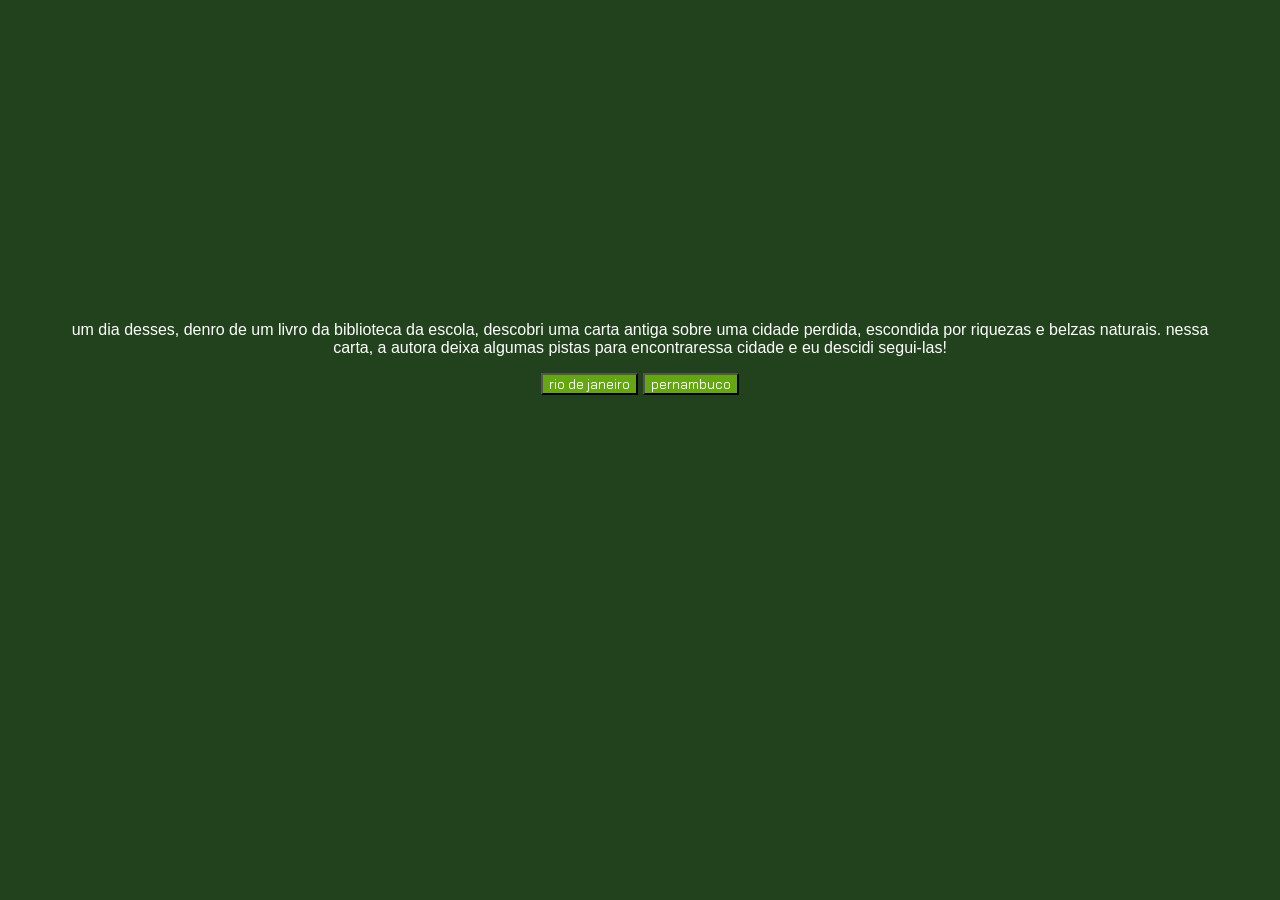
==== index.html @ e943a720 "ajustes" ====
<!DOCTYPE html>
<html lang="en">
<head>
    <meta charset="UTF-8">
    <meta name="viewport" content="width=device-width, initial-scale=1.0">
    <link rel="stylesheet" href="styles.css">
    <link rel="preconnect" href="https://fonts.googleapis.com">
    <link rel="preconnect" href="https://fonts.gstatic.com" crossorigin>
    <link href="https://fonts.googleapis.com/css2?family=Bai+Jamjuree:ital,wght@0,200;0,300;0,400;0,500;0,600;0,700;1,200;1,300;1,400;1,500;1,600;1,700&display=swap" rel="stylesheet">
    <title>em busca da cidade perdida</title>
</head>
<body>
    <main>
        <div class="passo-ativo" id="passo-0">
            <p>um dia desses, denro de um livro da biblioteca da escola, descobri uma carta antiga sobre uma cidade perdida, escondida por riquezas e belzas naturais. nessa carta, a autora deixa algumas pistas para encontraressa cidade e eu descidi segui-las!</p>
            <button class="btn-proximo" data-proximo="1">rio de janeiro</button>
            <button class="btn-proximo" data-proximo="2">pernambuco</button>
        </div>
        <div class="passo" id="passo-1">
            <p>você começa sua jornada no rio de janeiro, subindo o pico da tijuca ao amanhecer para encontra a primeira pista</p>
            <button class="btn-proximo" data-proximo="3">procurar a pista no topo do pico</button>
            <button class="btn-proximo" data-proximo="4">desistir e voltar para casa</button>
        </div>
        <div class="passo" id="passo-2">
            <p>Em Pernambuco, você visita a histórica cidade de Olinda. Na carta, uma das pistas indica que para localizar a entrada para a cidade perdida você deve procurar a próxima pista em um dos pontos turísticos da cidade. Por qual você começa?</p>
            <button class="btn-proximo" data-proximo="5">Investigar as igrejas antigas</button>
            <button class="btn-proximo" data-proximo="6">Explorar as praias próximas</button>
        </div>
    </main>

    <script src="script.js"></script>
</body>
</html>
---- styles.css ----
body {
    background-color: #22421d;
    color: white;
    font-family:"bai jamuree", sans-serif;
    display: flex;
    justify-content: center;
    align-items: center;
    height: 700px;
    margin: 0;
}
button{
    background-color: #64A712;
    color: white;
    font-family: "bai jamjuree", sans-serif;
}
.passo{
    display: none;
}
.passo.ativo{
    display: block;
}
main {
    text-align: center;
    max-width: 90%;
}

img {
    max-width: 90%;
}
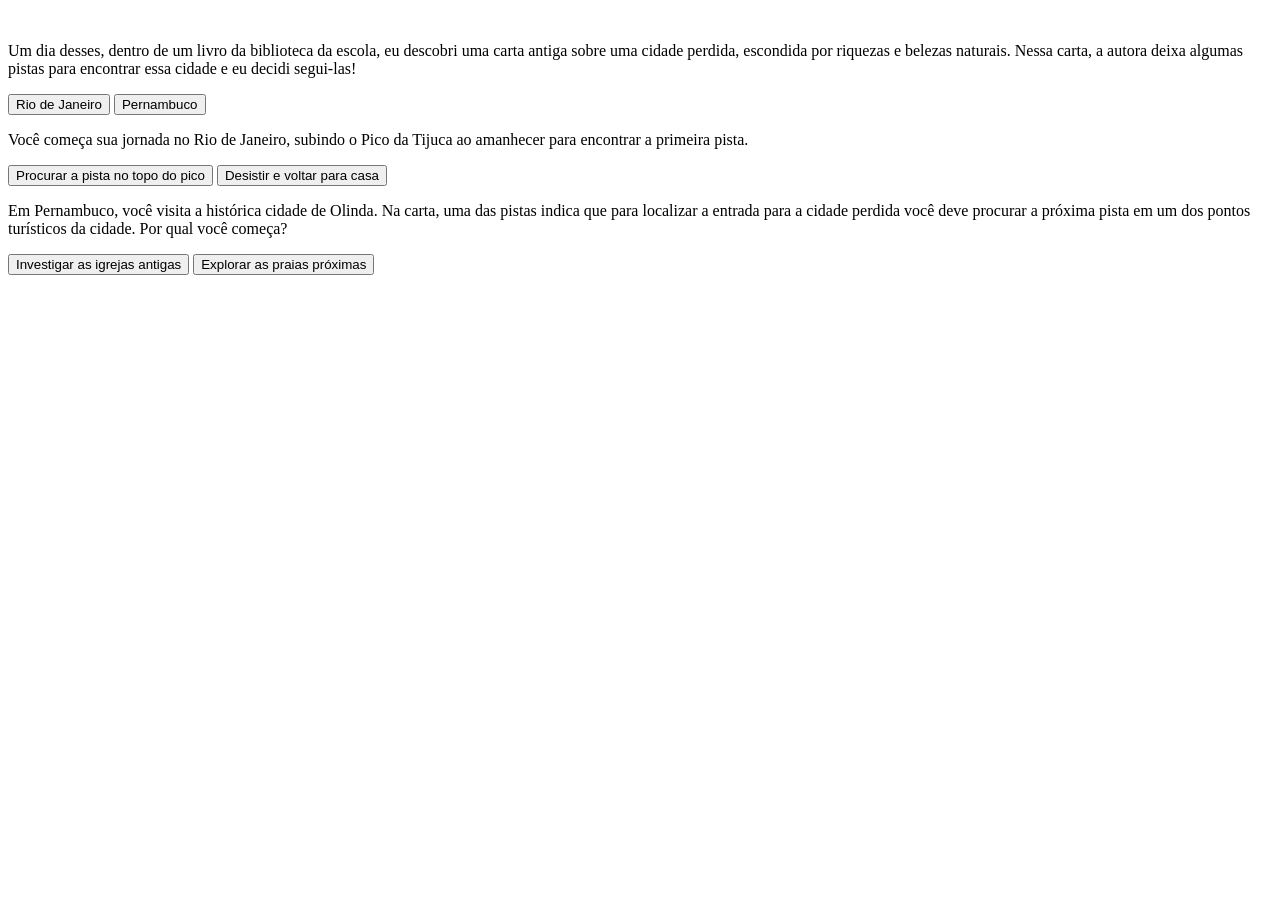
==== commit c76220ea: "consertado" ====
--- a/index.html
+++ b/index.html
@@ -1,25 +1,26 @@
 <!DOCTYPE html>
-<html lang="en">
+<html lang="pt-BR">
 <head>
     <meta charset="UTF-8">
     <meta name="viewport" content="width=device-width, initial-scale=1.0">
-    <link rel="stylesheet" href="styles.css">
+    <link rel="stylesheet" href="style.css">
     <link rel="preconnect" href="https://fonts.googleapis.com">
     <link rel="preconnect" href="https://fonts.gstatic.com" crossorigin>
     <link href="https://fonts.googleapis.com/css2?family=Bai+Jamjuree:ital,wght@0,200;0,300;0,400;0,500;0,600;0,700;1,200;1,300;1,400;1,500;1,600;1,700&display=swap" rel="stylesheet">
-    <title>em busca da cidade perdida</title>
+    <title>Em busca da cidade perdida</title>
 </head>
 <body>
     <main>
-        <div class="passo-ativo" id="passo-0">
-            <p>um dia desses, denro de um livro da biblioteca da escola, descobri uma carta antiga sobre uma cidade perdida, escondida por riquezas e belzas naturais. nessa carta, a autora deixa algumas pistas para encontraressa cidade e eu descidi segui-las!</p>
-            <button class="btn-proximo" data-proximo="1">rio de janeiro</button>
-            <button class="btn-proximo" data-proximo="2">pernambuco</button>
+        <div class="passo ativo" id="passo-0">
+            <img src="cenario-passo0.png" alt="">
+            <p>Um dia desses, dentro de um livro da biblioteca da escola, eu descobri uma carta antiga sobre uma cidade perdida, escondida por riquezas e belezas naturais. Nessa carta, a autora deixa algumas pistas para encontrar essa cidade e eu decidi segui-las!</p>
+            <button class="btn-proximo" data-proximo="1">Rio de Janeiro</button>
+            <button class="btn-proximo" data-proximo="2">Pernambuco</button>
         </div>
         <div class="passo" id="passo-1">
-            <p>você começa sua jornada no rio de janeiro, subindo o pico da tijuca ao amanhecer para encontra a primeira pista</p>
-            <button class="btn-proximo" data-proximo="3">procurar a pista no topo do pico</button>
-            <button class="btn-proximo" data-proximo="4">desistir e voltar para casa</button>
+            <p>Você começa sua jornada no Rio de Janeiro, subindo o Pico da Tijuca ao amanhecer para encontrar a primeira pista.</p>
+            <button class="btn-proximo" data-proximo="3">Procurar a pista no topo do pico</button>
+            <button class="btn-proximo" data-proximo="4">Desistir e voltar para casa</button>
         </div>
         <div class="passo" id="passo-2">
             <p>Em Pernambuco, você visita a histórica cidade de Olinda. Na carta, uma das pistas indica que para localizar a entrada para a cidade perdida você deve procurar a próxima pista em um dos pontos turísticos da cidade. Por qual você começa?</p>
@@ -27,7 +28,6 @@
             <button class="btn-proximo" data-proximo="6">Explorar as praias próximas</button>
         </div>
     </main>
-
     <script src="script.js"></script>
 </body>
 </html>
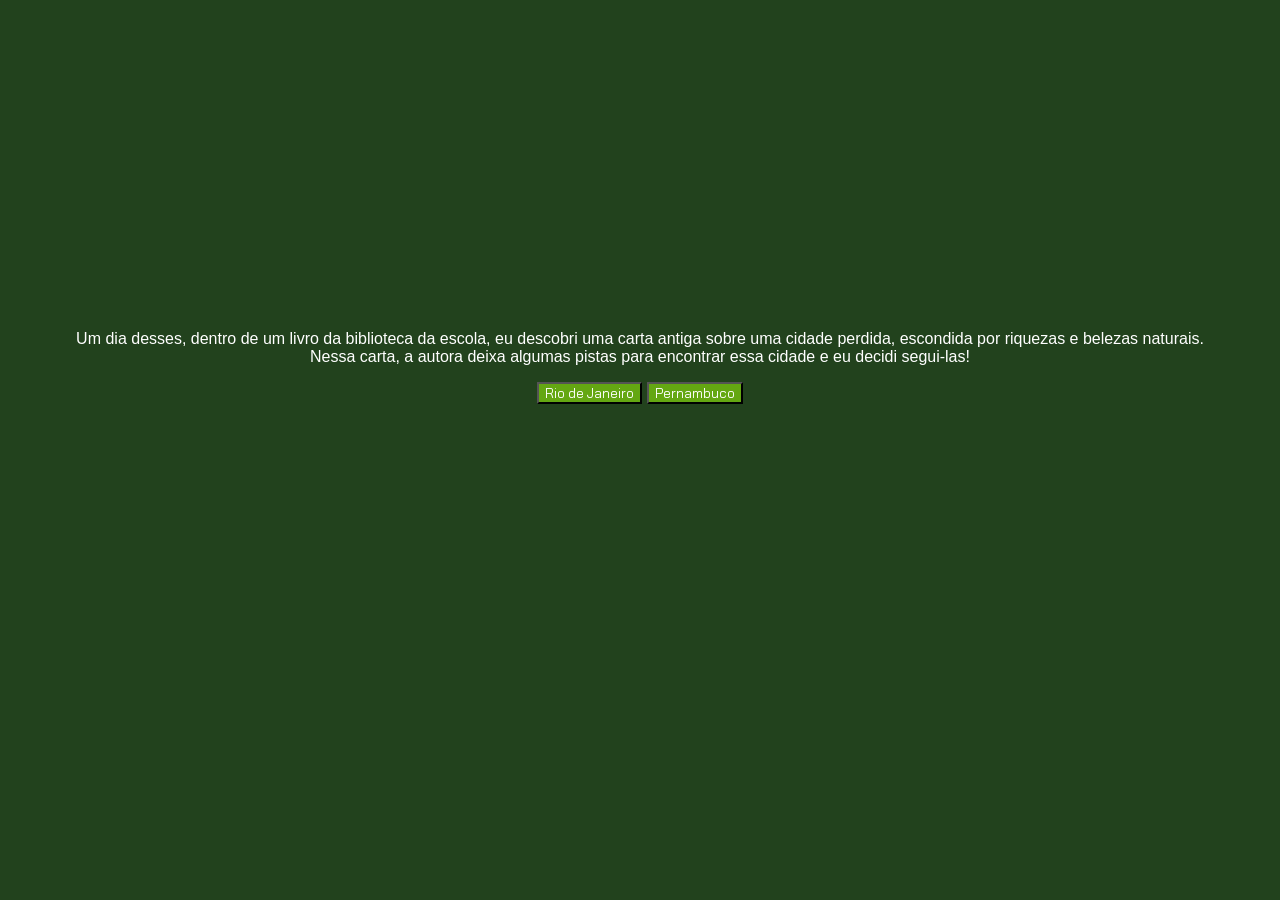
==== commit 8d64e940: "consertando" ====
--- a/index.html
+++ b/index.html
@@ -3,7 +3,7 @@
 <head>
     <meta charset="UTF-8">
     <meta name="viewport" content="width=device-width, initial-scale=1.0">
-    <link rel="stylesheet" href="style.css">
+    <link rel="stylesheet" href="styles.css">
     <link rel="preconnect" href="https://fonts.googleapis.com">
     <link rel="preconnect" href="https://fonts.gstatic.com" crossorigin>
     <link href="https://fonts.googleapis.com/css2?family=Bai+Jamjuree:ital,wght@0,200;0,300;0,400;0,500;0,600;0,700;1,200;1,300;1,400;1,500;1,600;1,700&display=swap" rel="stylesheet">
--- a/styles.css
+++ b/styles.css
@@ -0,0 +1,29 @@
+body {
+    background-color: #22421d;
+    color: white;
+    font-family:"bai jamuree", sans-serif;
+    display: flex;
+    justify-content: center;
+    align-items: center;
+    height: 700px;
+    margin: 0;
+}
+button{
+    background-color: #64A712;
+    color: white;
+    font-family: "bai jamjuree", sans-serif;
+}
+.passo{
+    display: none;
+}
+.passo.ativo{
+    display: block;
+}
+main {
+    text-align: center;
+    max-width: 90%;
+}
+
+img {
+    max-width: 90%;
+}
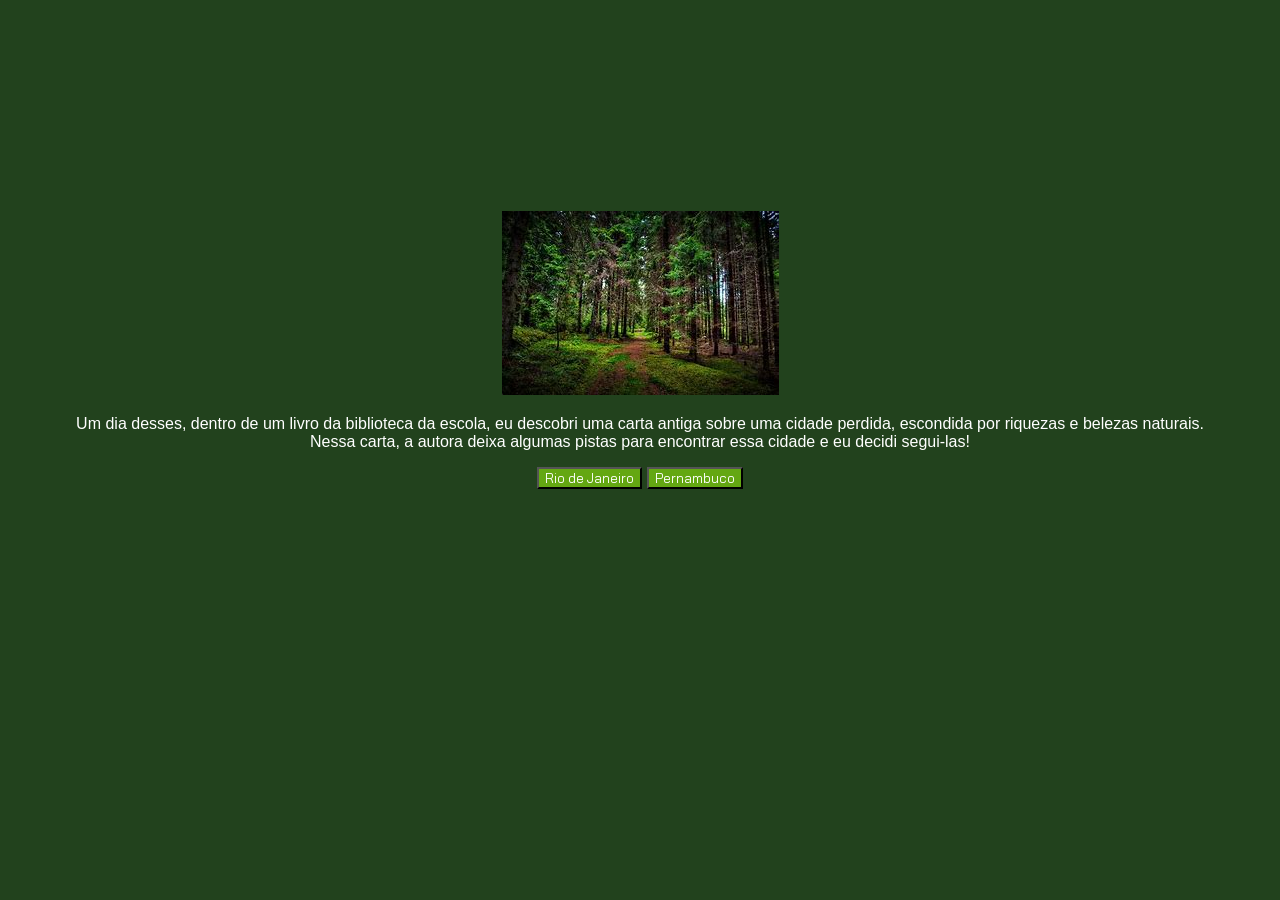
==== commit 4823544d: "ajustes finais" ====
--- a/index.html
+++ b/index.html
@@ -12,7 +12,7 @@
 <body>
     <main>
         <div class="passo ativo" id="passo-0">
-            <img src="cenario-passo0.png" alt="">
+            <img src="cenário-passo0.jpg" alt="">
             <p>Um dia desses, dentro de um livro da biblioteca da escola, eu descobri uma carta antiga sobre uma cidade perdida, escondida por riquezas e belezas naturais. Nessa carta, a autora deixa algumas pistas para encontrar essa cidade e eu decidi segui-las!</p>
             <button class="btn-proximo" data-proximo="1">Rio de Janeiro</button>
             <button class="btn-proximo" data-proximo="2">Pernambuco</button>
@@ -27,6 +27,61 @@
             <button class="btn-proximo" data-proximo="5">Investigar as igrejas antigas</button>
             <button class="btn-proximo" data-proximo="6">Explorar as praias próximas</button>
         </div>
+            <div class="passo" id="passo-3">
+                <p>No topo do Pico da Tijuca, você encontra uma antiga inscrição apontando que a próxima pista está localizada
+                    no Amazonas.</p>
+                <button class="btn-proximo" data-proximo="7">Seguir para o Amazonas</button>
+            </div>
+        
+            <div class="passo" id="passo-4">
+                <p>Você decide que a aventura é grande demais e volta para casa, mas sempre se pergunta o que teria encontrado.
+                </p>
+            </div>
+        
+            <div class="passo" id="passo-5">
+                <p>Nas igrejas de Olinda, você descobre um mapa antigo escondido atrás de um altar, apontando que a próxima
+                    pista está no Amazonas.</p>
+                <button class="btn-proximo" data-proximo="7">Viajar para o Amazonas</button>
+            </div>
+        
+            <div class="passo" id="passo-6">
+                <p>Explorando as praias, você encontra uma caverna escondida, mas ela leva a um beco sem saída.</p>
+                <button class="btn-proximo" data-proximo="8">Voltar e explorar as igrejas</button>
+            </div>
+        
+            <div class="passo" id="passo-7">
+                <p>No Amazonas, a busca pela cidade perdida se intensifica. Você se depara com um rio bifurcado.</p>
+                <button class="btn-proximo" data-proximo="9">Seguir pelo rio à esquerda</button>
+                <button class="btn-proximo" data-proximo="10">Seguir pelo rio à direita</button>
+            </div>
+        
+            <div class="passo" id="passo-8">
+                <p>De volta às igrejas, você finalmente encontra o mapa antigo. Agora, para o Amazonas!</p>
+                <button class="btn-proximo" data-proximo="7">Seguir para o Amazonas</button>
+            </div>
+        
+            <div class="passo" id="passo-9">
+                <p>O rio à esquerda leva você a uma cachoeira escondida com inscrições antigas que revelam a entrada da cidade
+                    perdida.</p>
+                <button class="btn-proximo" data-proximo="11">Explorar a cidade perdida</button>
+            </div>
+        
+            <div class="passo" id="passo-10">
+                <p>O rio à direita termina em uma área pantanosa. Apesar de belas vistas, não há sinais da cidade perdida aqui.
+                </p>
+                <button class="btn-proximo" data-proximo="12">Retornar e tentar o outro rio</button>
+            </div>
+        
+            <div class="passo" id="passo-11">
+                <p>Dentro da cidade perdida, você descobre tesouros inimagináveis e decide se dedicar a estudar e preservar este
+                    lugar</p>
+            </div>
+        
+            <div class="passo" id="passo-12">
+                <p>Retornando e escolhendo o rio à esquerda, você finalmente encontra a cachoeira escondida e as inscrições que
+                    levam à cidade perdida.</p>
+                <button class="btn-proximo" data-proximo="11">Explorar a cidade perdida</button>
+            </div>
     </main>
     <script src="script.js"></script>
 </body>
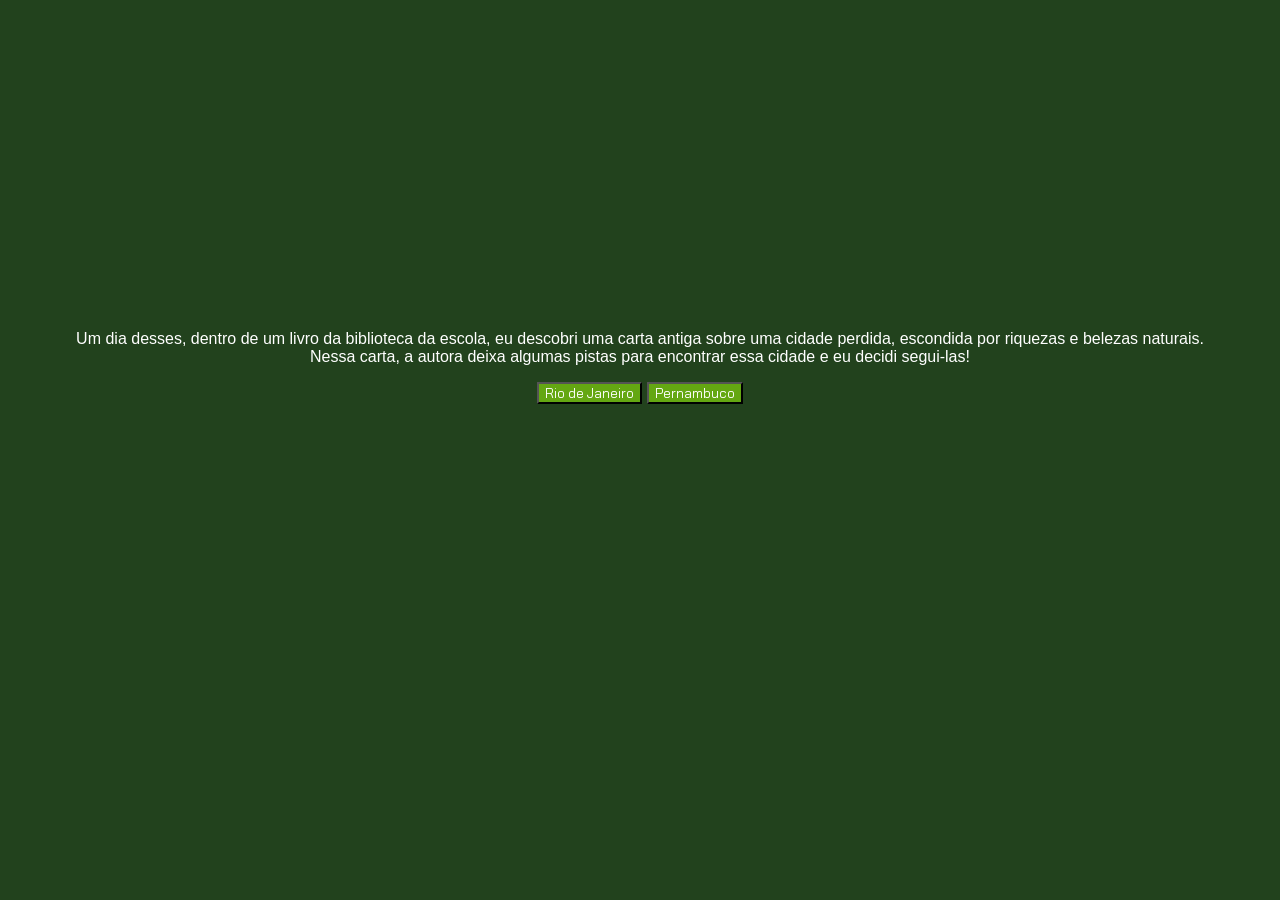
==== commit baa3031f: "terminado" ====
--- a/index.html
+++ b/index.html
@@ -12,7 +12,7 @@
 <body>
     <main>
         <div class="passo ativo" id="passo-0">
-            <img src="cenário-passo0.jpg" alt="">
+            <img src="img/cenário-passo0.jpg" alt="">
             <p>Um dia desses, dentro de um livro da biblioteca da escola, eu descobri uma carta antiga sobre uma cidade perdida, escondida por riquezas e belezas naturais. Nessa carta, a autora deixa algumas pistas para encontrar essa cidade e eu decidi segui-las!</p>
             <button class="btn-proximo" data-proximo="1">Rio de Janeiro</button>
             <button class="btn-proximo" data-proximo="2">Pernambuco</button>
@@ -34,6 +34,7 @@
             </div>
         
             <div class="passo" id="passo-4">
+                <img src="img/cenário-passo-4.jpg" alt="imagem voltando para casa e desistindo da aventura"
                 <p>Você decide que a aventura é grande demais e volta para casa, mas sempre se pergunta o que teria encontrado.
                 </p>
             </div>
@@ -73,6 +74,7 @@
             </div>
         
             <div class="passo" id="passo-11">
+                <img src="img/cenário-passo-11.jpg" alt="encontamos uma cidade perdida no meio da floresta"
                 <p>Dentro da cidade perdida, você descobre tesouros inimagináveis e decide se dedicar a estudar e preservar este
                     lugar</p>
             </div>
